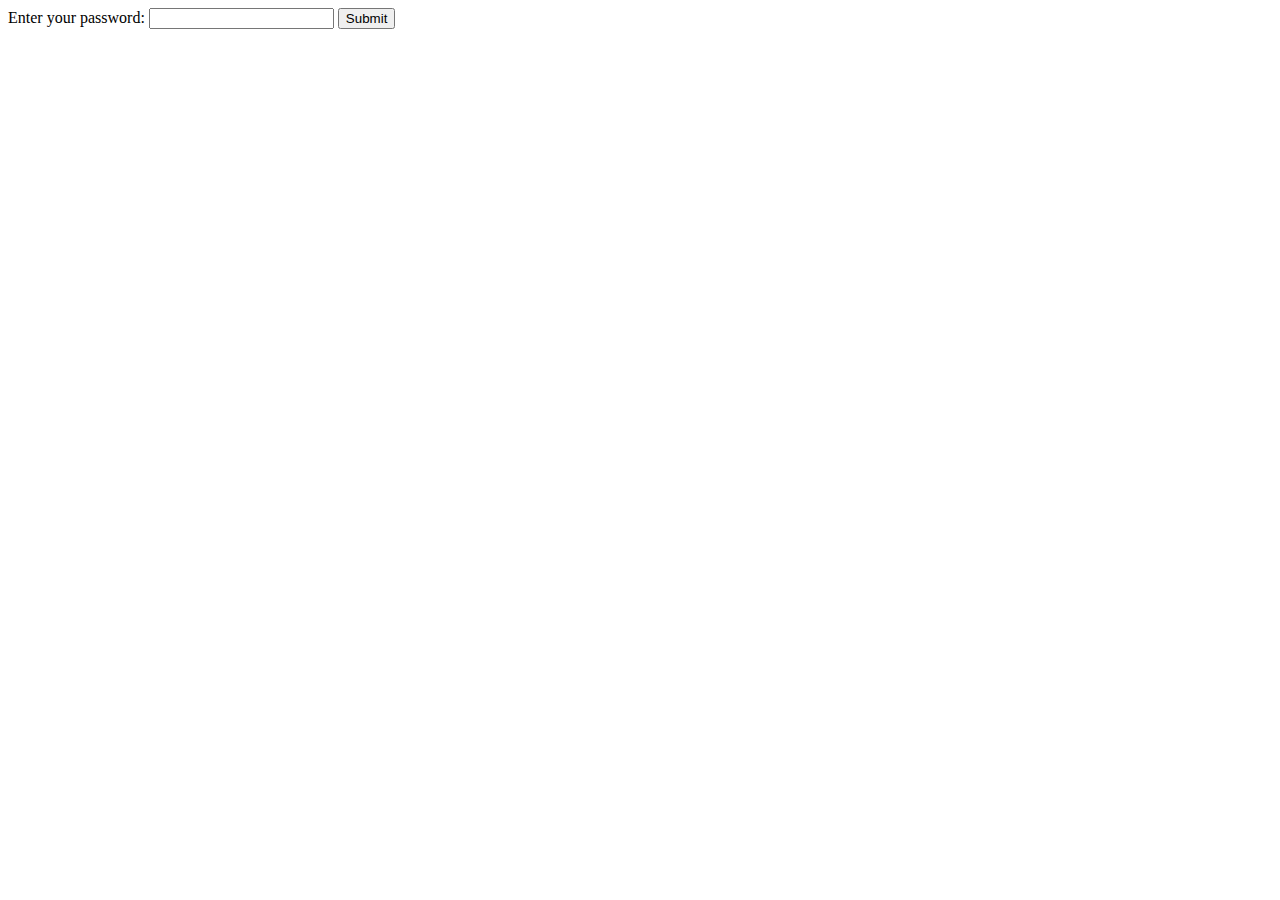
==== index.html @ bd68fd16 "Create index.html" ====
<html>
<head>
    <title>Login page</title>
</head>
<body>
<form>
    <label for="pswd">Enter your password: </label>
    <input type="password" id="pswd">
    <input type="button" value="Submit" onclick="checkPswd();" />
</form>
<script type="text/javascript">
    function checkPswd() {
        var confirmPassword = "ZNZF3UMWMb4ykd7x";
        var password = document.getElementById("pswd").value;
        if (password == confirmPassword) {
             window.location="welcome.html";
        }
        else{
            alert("Passwords do not match.");
        }
    }
</script>
</body>
</html>
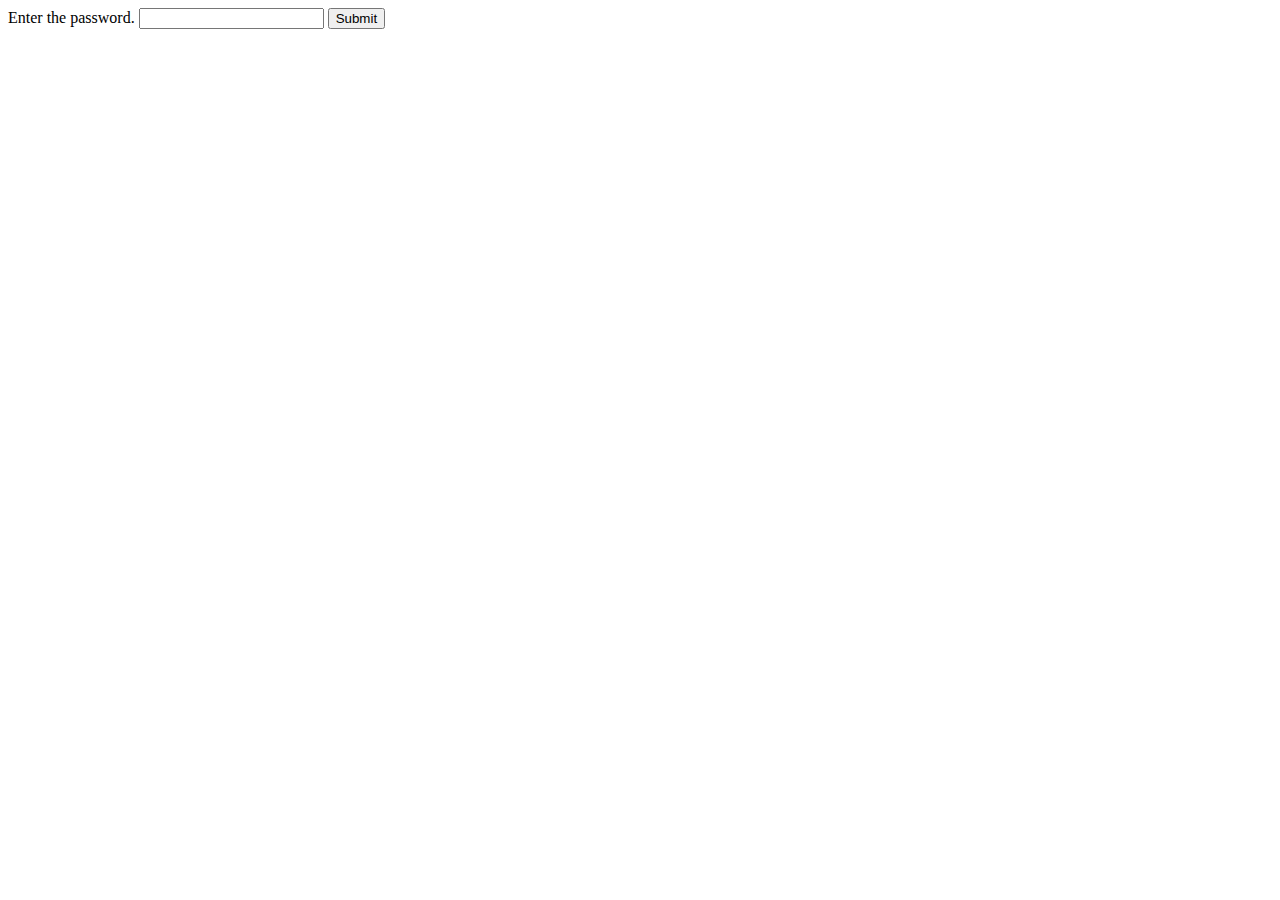
==== commit 04699e90: "Update index.html" ====
--- a/index.html
+++ b/index.html
@@ -1,10 +1,10 @@
 <html>
 <head>
-    <title>Login page</title>
+    <title>Login</title>
 </head>
 <body>
 <form>
-    <label for="pswd">Enter your password: </label>
+    <label for="pswd">Enter the password.</label>
     <input type="password" id="pswd">
     <input type="button" value="Submit" onclick="checkPswd();" />
 </form>
@@ -16,9 +16,10 @@
              window.location="welcome.html";
         }
         else{
-            alert("Passwords do not match.");
+            alert("Incorrect password!");
         }
     }
 </script>
 </body>
 </html>
+
